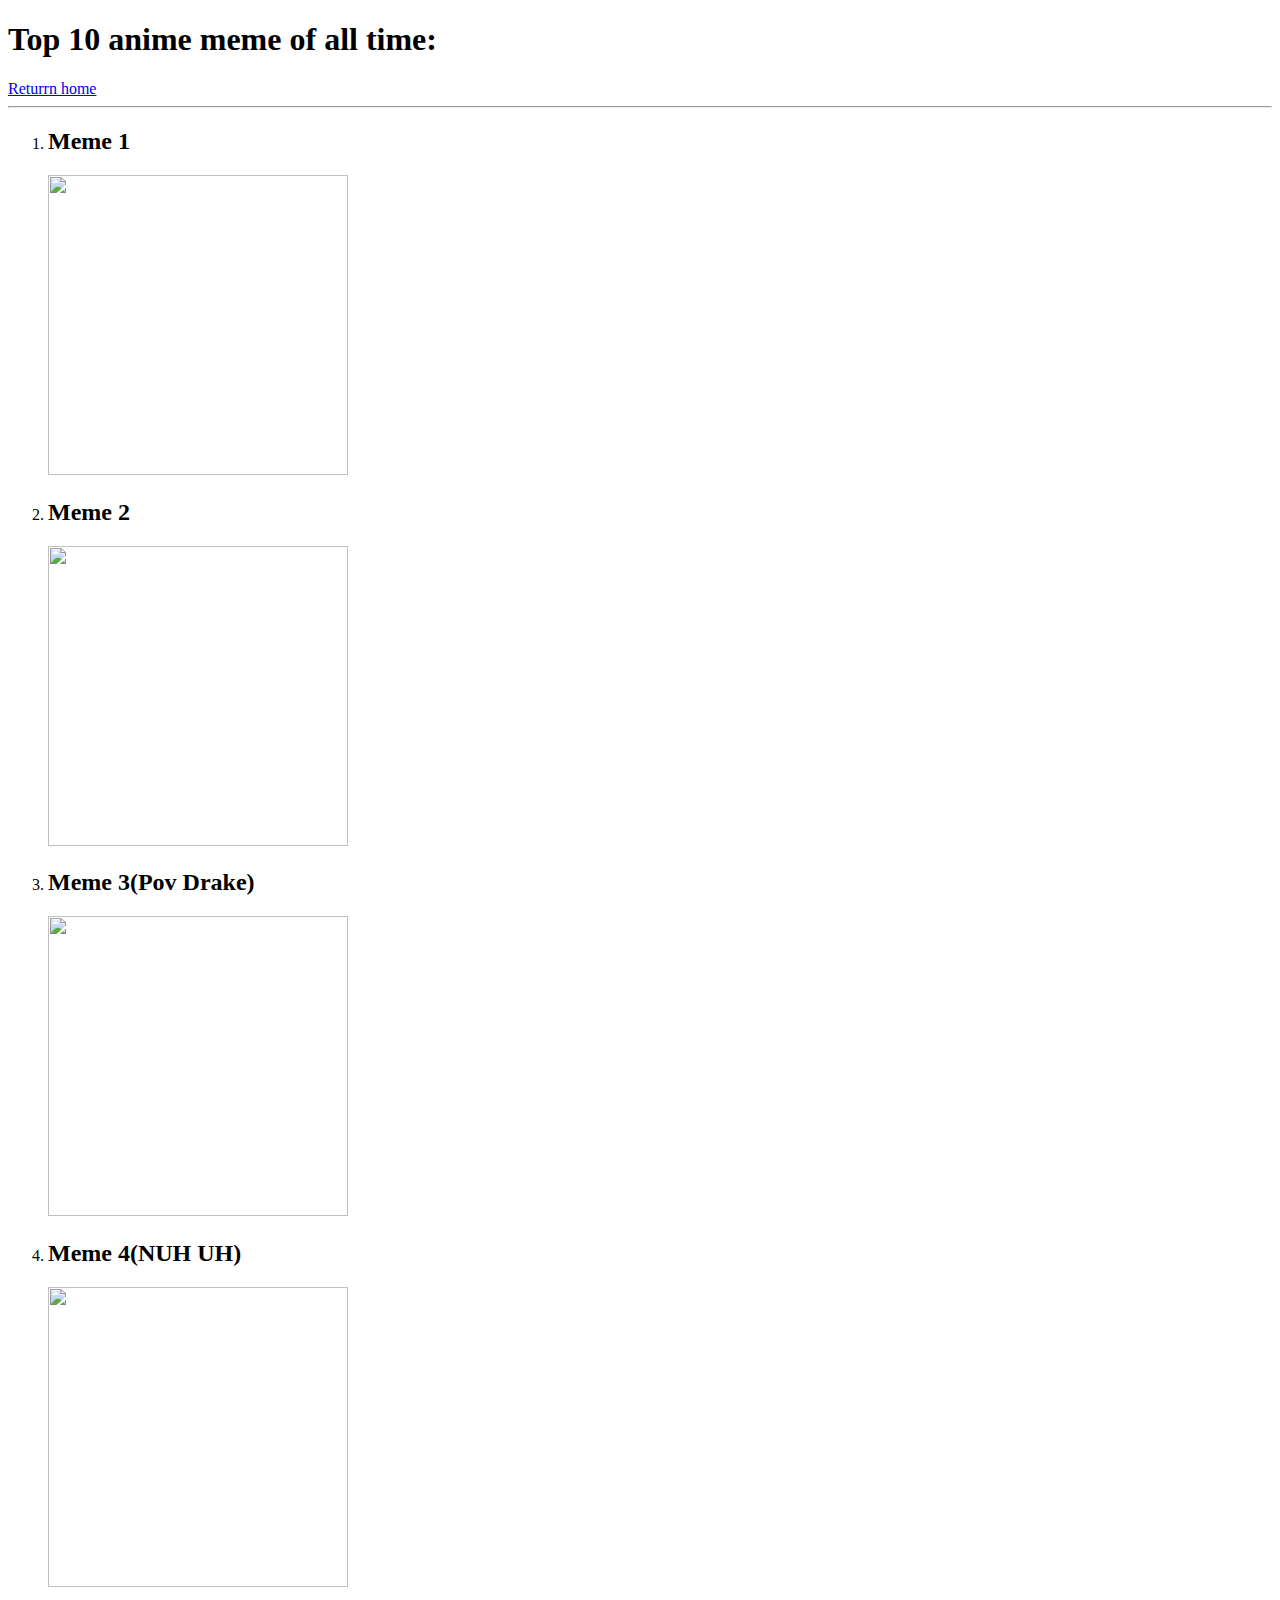
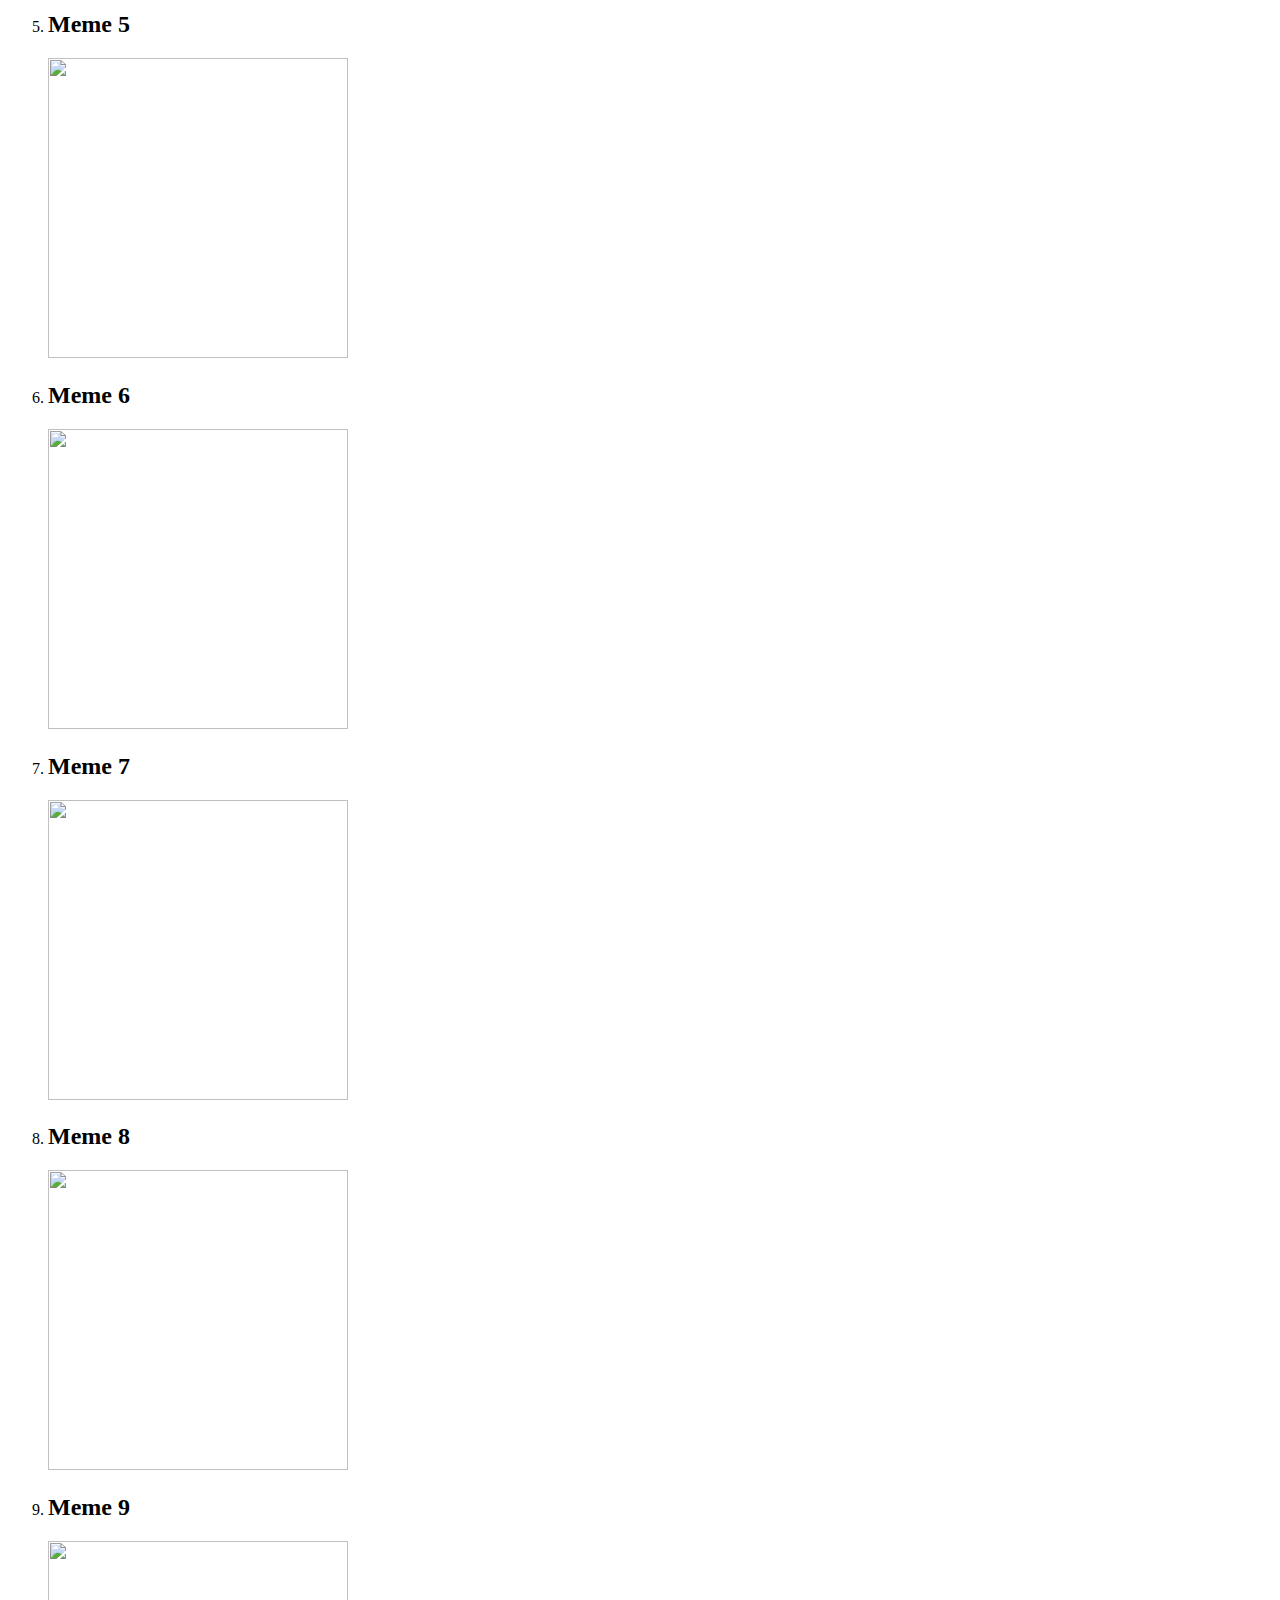
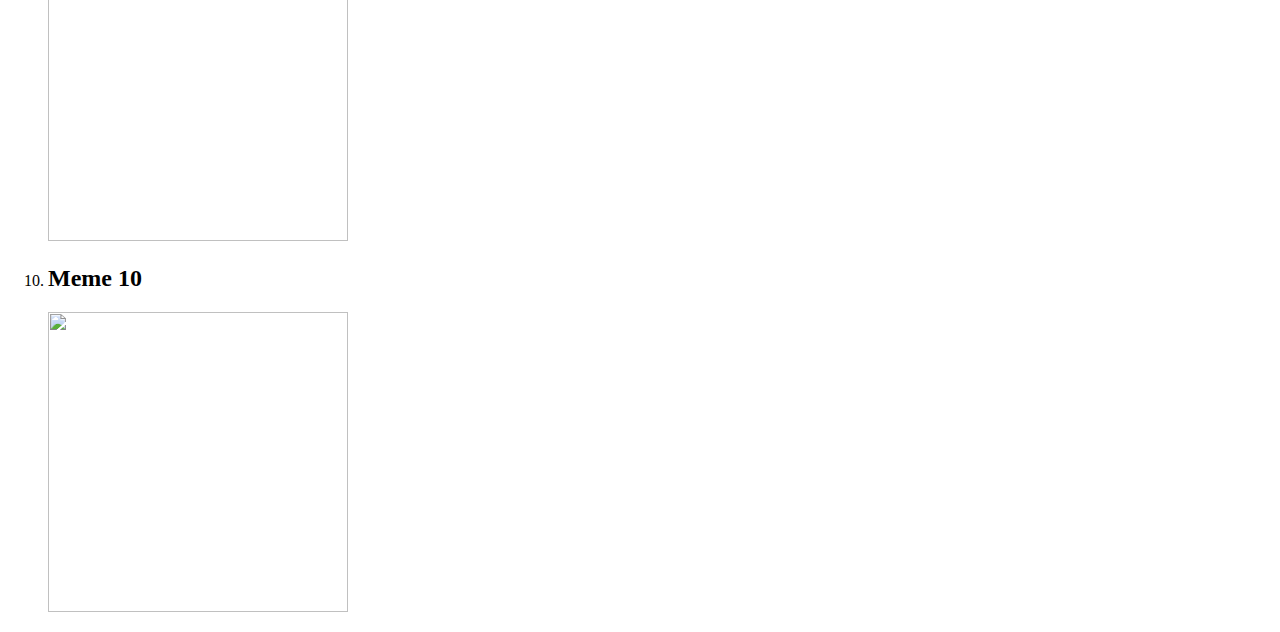
==== mem.html @ 29c49499 "Add files via upload" ====
<!DOCTYPE html>
<httml lang="en">
    <head>
        <meta charset="UTF-8">
        <title>
            MEME
        </title>
        <link rel="stylesheet" href="./mem.css">
    </head>
    <body>
    <h1>Top 10 anime meme of all time:</h1>
    <a href="./index.html">Returrn home</a>
    <hr/>
    <ol>
        <li><h2>Meme 1</h2><img class="li-1" src="./meme img folder/1.jpg"></li>
        <li><h2>Meme 2</h2><img class="li-1" src="./meme img folder/2.jpg"></li>
        <li><h2>Meme 3(Pov Drake)</h2><img class="li-1" src="./meme img folder/3.jpg"></li>
        <li><h2>Meme 4(NUH UH)</h2><img class="li-1" src="./meme img folder/4.jpg"></li>
        <li><h2>Meme 5</h2><img class="li-1" src="./meme img folder/5.jpg"></li>
        <li><h2>Meme 6</h2><img class="li-1" src="./meme img folder/6.jpg"></li>
        <li><h2>Meme 7</h2><img class="li-1" src="./meme img folder/7.jpg"></li>
        <li><h2>Meme 8</h2><img class="li-1" src="./meme img folder/8.jpg"></li>
        <li><h2>Meme 9</h2><img class="li-1" src="./meme img folder/9.jpg"></li>
        <li><h2>Meme 10</h2><img class="li-1" src="./meme img folder/10.png"></li>
    </ol>    
    </body>
</httml>
---- mem.css ----
.li-1{
    height: 300px;
    width: 300px;
}
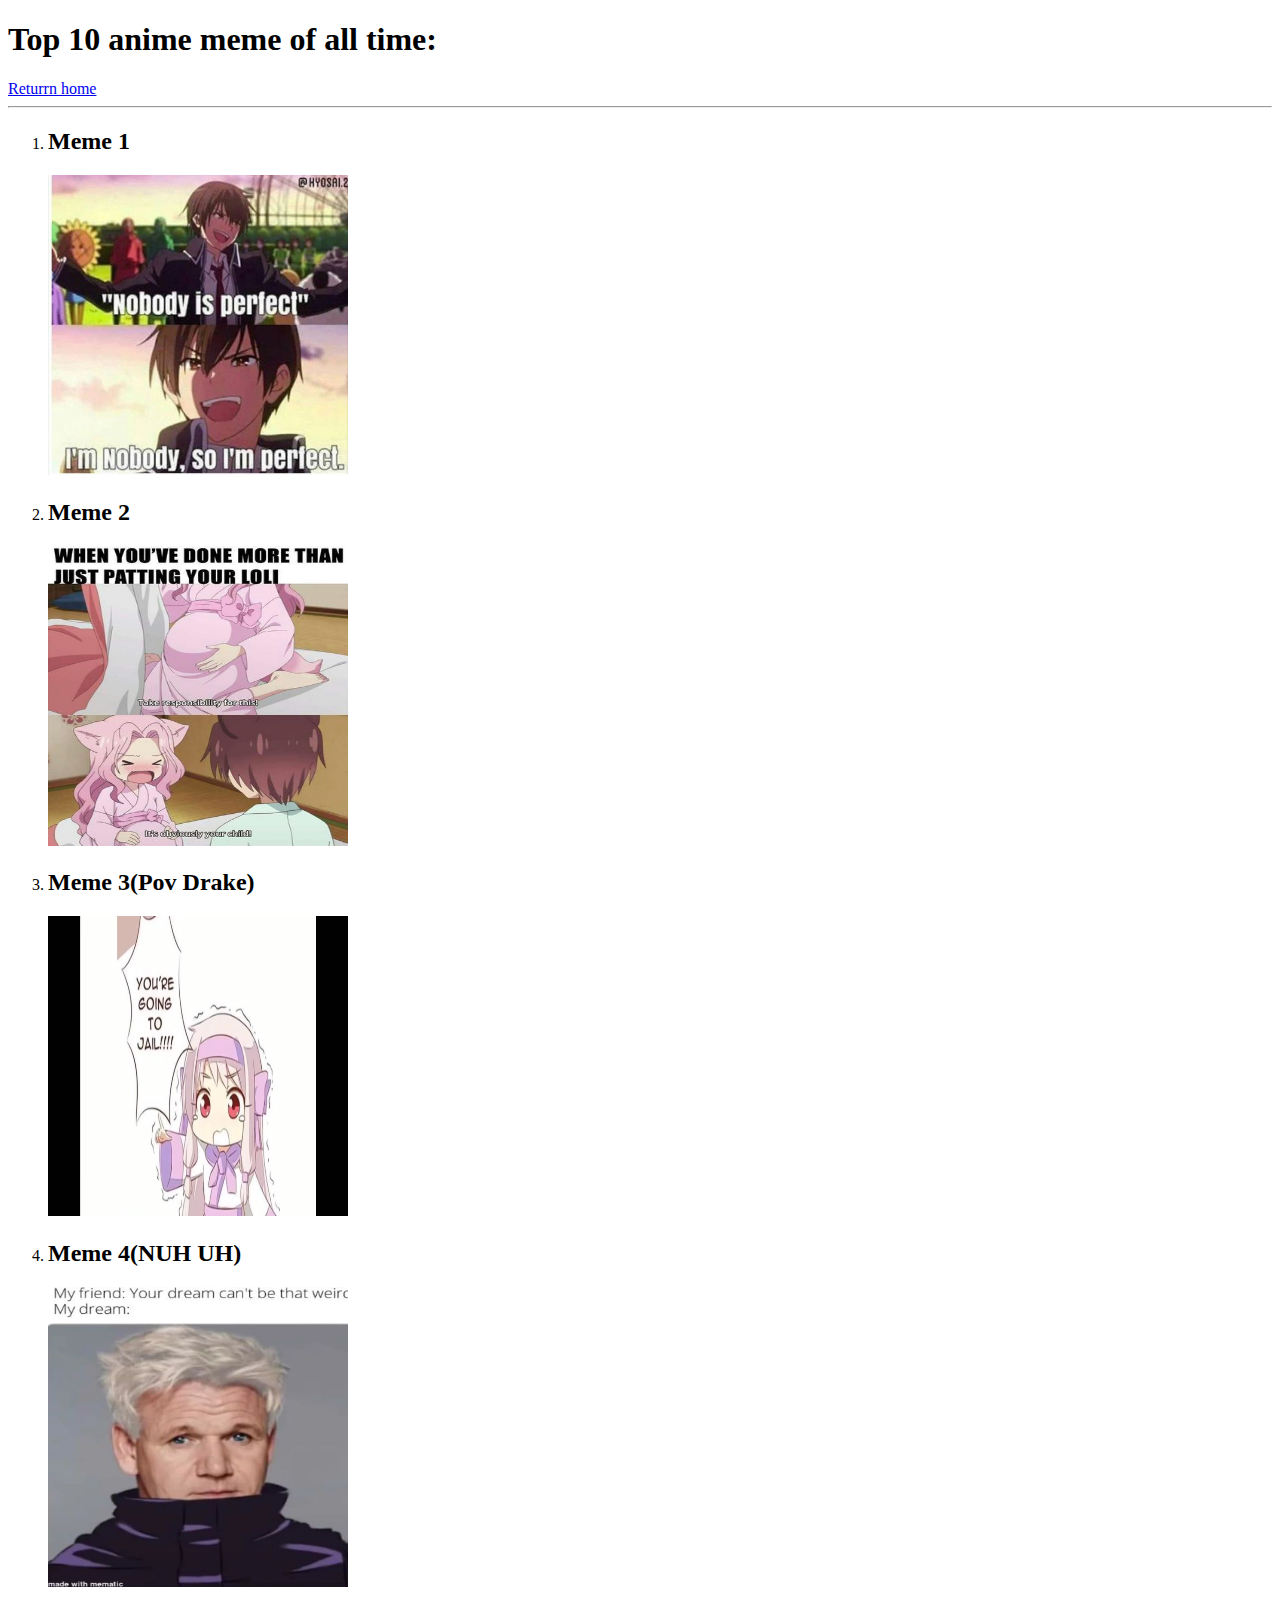
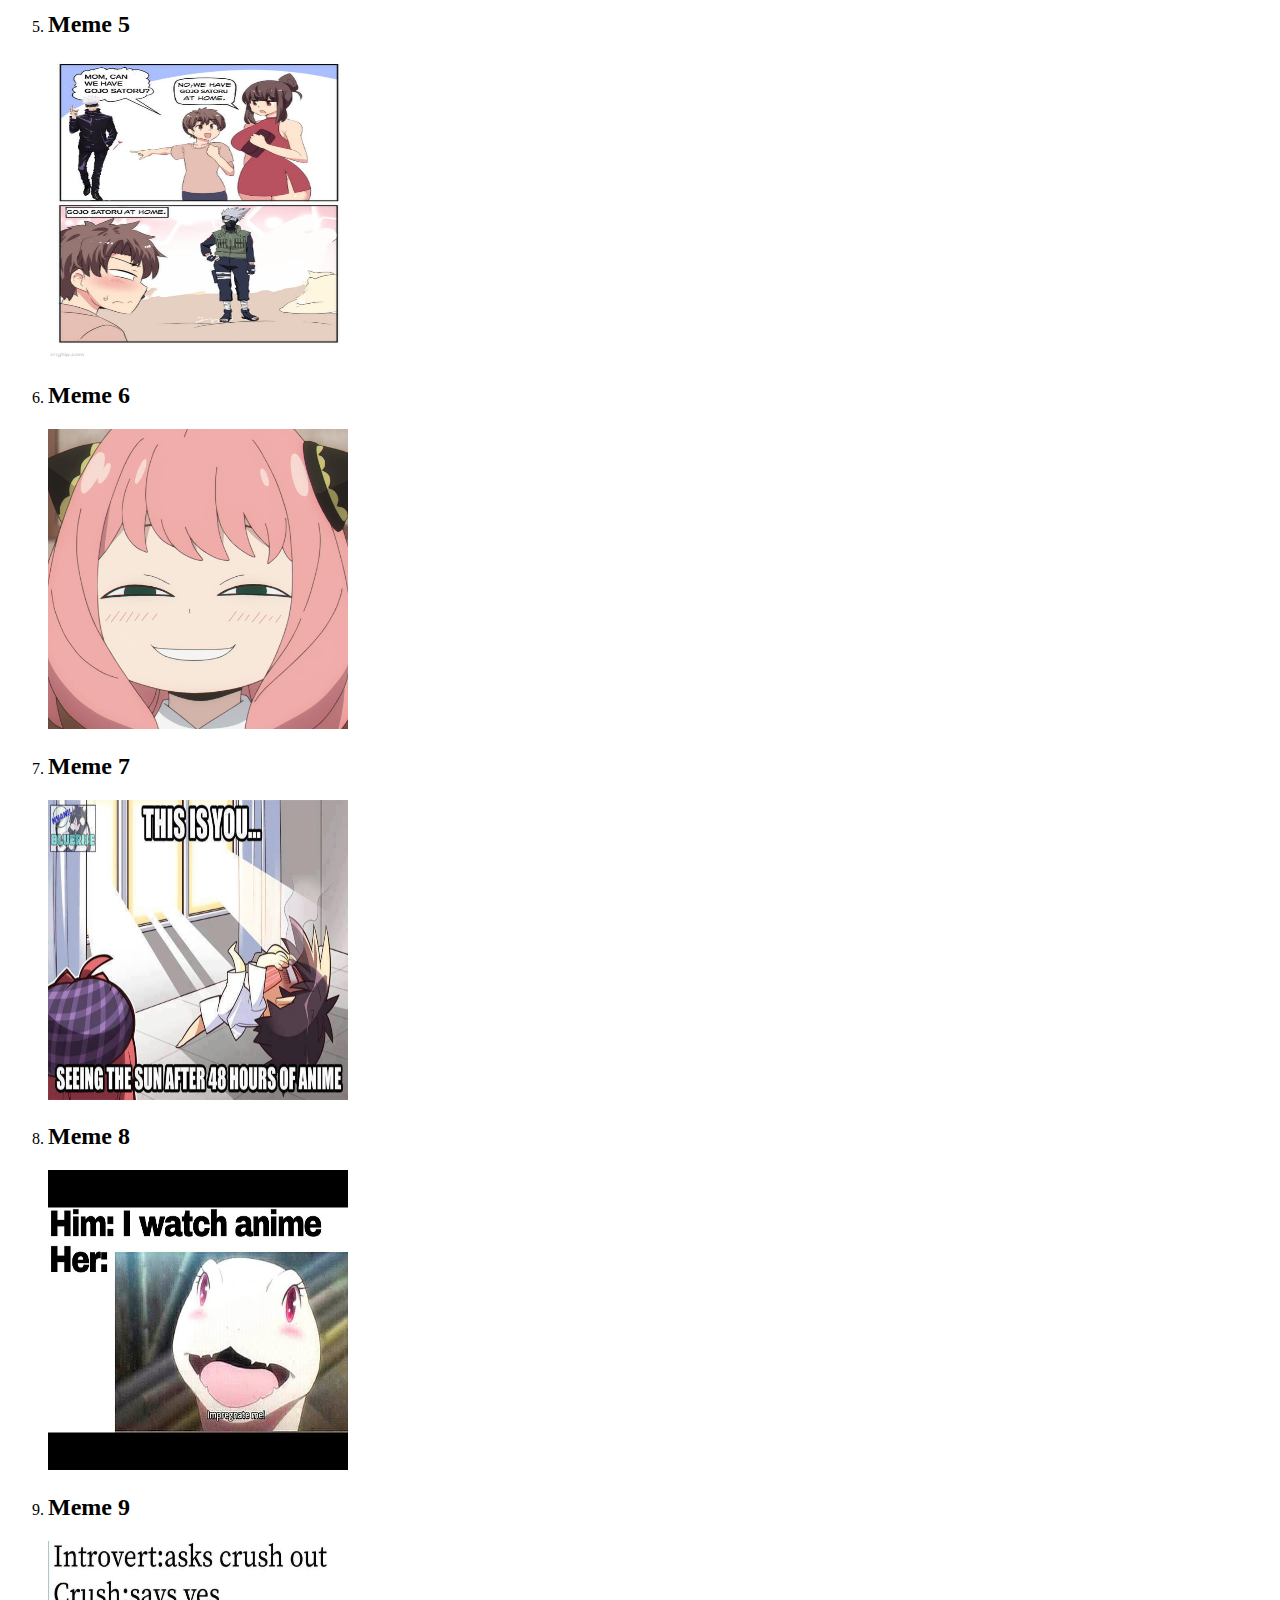
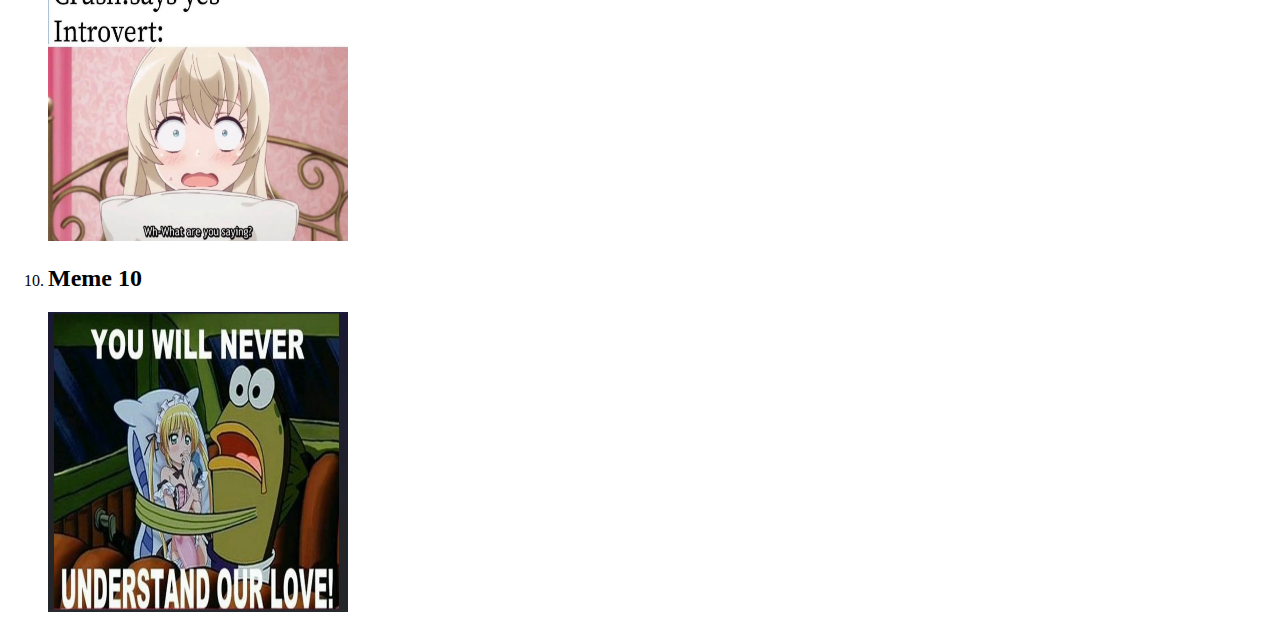
==== commit 3412d3da: "mem.html" ====
--- a/mem.html
+++ b/mem.html
@@ -12,16 +12,16 @@
     <a href="./index.html">Returrn home</a>
     <hr/>
     <ol>
-        <li><h2>Meme 1</h2><img class="li-1" src="./meme img folder/1.jpg"></li>
-        <li><h2>Meme 2</h2><img class="li-1" src="./meme img folder/2.jpg"></li>
-        <li><h2>Meme 3(Pov Drake)</h2><img class="li-1" src="./meme img folder/3.jpg"></li>
-        <li><h2>Meme 4(NUH UH)</h2><img class="li-1" src="./meme img folder/4.jpg"></li>
-        <li><h2>Meme 5</h2><img class="li-1" src="./meme img folder/5.jpg"></li>
-        <li><h2>Meme 6</h2><img class="li-1" src="./meme img folder/6.jpg"></li>
-        <li><h2>Meme 7</h2><img class="li-1" src="./meme img folder/7.jpg"></li>
-        <li><h2>Meme 8</h2><img class="li-1" src="./meme img folder/8.jpg"></li>
-        <li><h2>Meme 9</h2><img class="li-1" src="./meme img folder/9.jpg"></li>
-        <li><h2>Meme 10</h2><img class="li-1" src="./meme img folder/10.png"></li>
+        <li><h2>Meme 1</h2><img class="li-1" src="1.jpg"></li>
+        <li><h2>Meme 2</h2><img class="li-1" src="2.jpg"></li>
+        <li><h2>Meme 3(Pov Drake)</h2><img class="li-1" src="3.jpg"></li>
+        <li><h2>Meme 4(NUH UH)</h2><img class="li-1" src="4.jpg"></li>
+        <li><h2>Meme 5</h2><img class="li-1" src="5.jpg"></li>
+        <li><h2>Meme 6</h2><img class="li-1" src="6.jpg"></li>
+        <li><h2>Meme 7</h2><img class="li-1" src="7.jpg"></li>
+        <li><h2>Meme 8</h2><img class="li-1" src="8.jpg"></li>
+        <li><h2>Meme 9</h2><img class="li-1" src="9.jpg"></li>
+        <li><h2>Meme 10</h2><img class="li-1" src="10.png"></li>
     </ol>    
     </body>
-</httml>+</httml>
